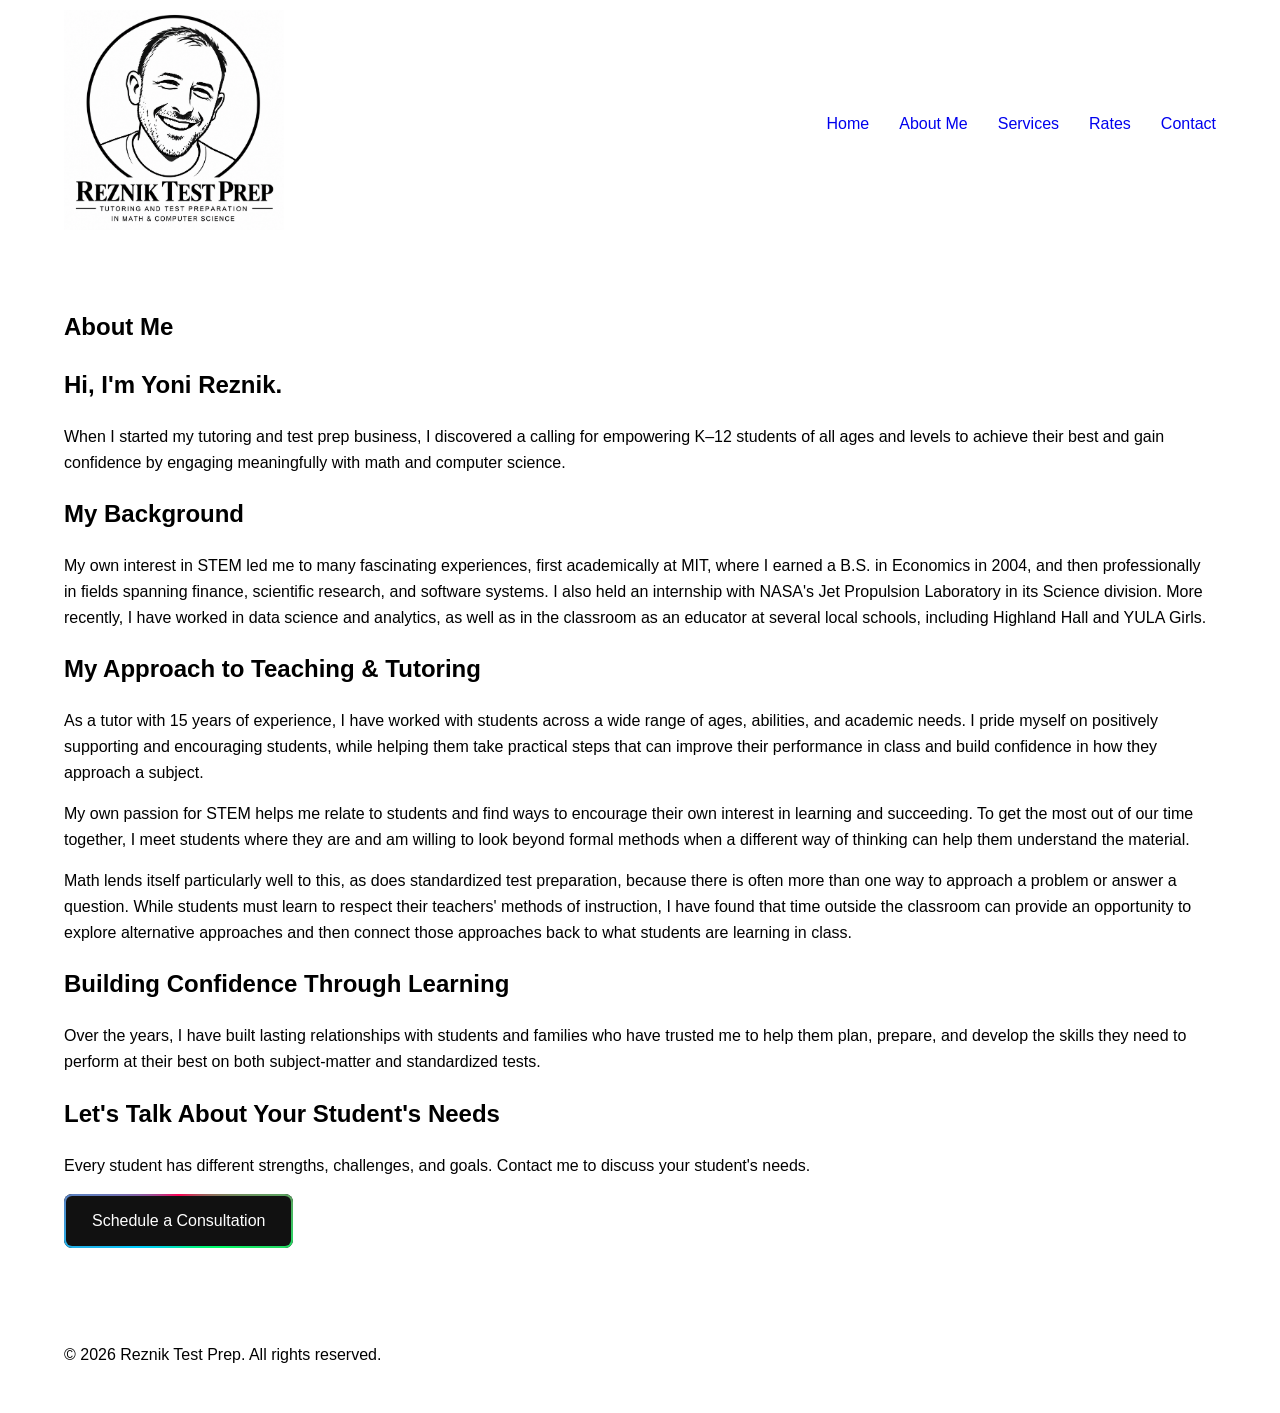
==== htdocs/about.html @ 9da37dc7 "Initial website" ====
<!DOCTYPE html>
<html lang="en">
<head>
    <meta charset="UTF-8">
    <meta name="viewport" content="width=device-width, initial-scale=1.0">

    <title>About Me | Reznik Test Prep</title>

    <link rel="stylesheet" href="css/style.css">
</head>

<body>

    <header>
        <div class="container">

            <div class="logo">
                <a href="index.html">
                    <img src="images/RTPlogo.png"
                         alt="Reznik Test Prep logo"
                         width="220"
                         height="220">
                </a>
            </div>

            <nav>
                <a href="index.html">Home</a>
                <a href="about.html">About Me</a>
                <a href="index.html#services">Services</a>
                <a href="index.html#rates">Rates</a>
                <a href="contact.html">Contact</a>
            </nav>

        </div>
    </header>


    <main>

        <section class="about">
            <div class="container">

                <h1>About Me</h1>

                <h2>Hi, I'm Yoni Reznik.</h2>

                <p>
                    When I started my tutoring and test prep business, I discovered a calling for empowering K–12 students of all ages and levels to achieve their best and gain confidence by engaging meaningfully with math and computer science.                
                </p>


                <h2>My Background</h2>

                <p>
                    My own interest in STEM led me to many fascinating experiences, first academically at MIT, where I earned a B.S. in Economics in 2004, and then professionally in fields spanning finance, scientific research, and software systems. I also held an internship with NASA's Jet Propulsion Laboratory in its Science division. More recently, I have worked in data science and analytics, as well as in the classroom as an educator at several local schools, including Highland Hall and YULA Girls.                
                </p>


                <h2>My Approach to Teaching & Tutoring</h2>

                <p>
                    As a tutor with 15 years of experience, I have worked with students across a wide range of ages, abilities, and academic needs. I pride myself on positively supporting and encouraging students, while helping them take practical steps that can improve their performance in class and build confidence in how they approach a subject.
                </p>
                <p>
                    My own passion for STEM helps me relate to students and find ways to encourage their own interest in learning and succeeding. To get the most out of our time together, I meet students where they are and am willing to look beyond formal methods when a different way of thinking can help them understand the material.
                </p>
                <p>
                    Math lends itself particularly well to this, as does standardized test preparation, because there is often more than one way to approach a problem or answer a question. While students must learn to respect their teachers' methods of instruction, I have found that time outside the classroom can provide an opportunity to explore alternative approaches and then connect those approaches back to what students are learning in class.
                </p>


                <h2>Building Confidence Through Learning</h2>

                <p>
                    Over the years, I have built lasting relationships with students and families who have trusted me to help them plan, prepare, and develop the skills they need to perform at their best on both subject-matter and standardized tests.                
                </p>


                <div class="about-cta">

                    <h2>Let's Talk About Your Student's Needs</h2>

                    <p>
                        Every student has different strengths, challenges,
                        and goals. Contact me to discuss your student's needs.
                    </p>

                    <a href="contact.html" class="glow-btn">
                        <span>Schedule a Consultation</span>
                    </a>

                </div>

            </div>
        </section>

    </main>


    <footer>
        <div class="container">
            <p>&copy; 2026 Reznik Test Prep. All rights reserved.</p>
        </div>
    </footer>

</body>
</html>
---- htdocs/css/style.css ----
/* ---------- General ---------- */

* {
    box-sizing:border-box;
}

body {
    margin: 0;
    font-family: Arial, sans-serif;
    line-height: 1.6;
}

.container {
    width: 90%;
    max-width: 1200px;
    margin: 0 auto;
}


/* ---------- Header ---------- */

header {
    padding: 10px 0;
}

header .container {
    display: flex;
    justify-content: space-between;
    align-items:center;
}

nav {
    display: flex;
    gap: 30px;
}

nav a {
    text-decoration:none;
}


/* ---------- Sections ---------- */

section {
    padding: 40px 0;
}

.hero {
    min-height: 200px;
    display: flex;
    align-items: center;
    text-align: center;
    font-size:xx-large;
}


.hero img {
    display: block;
    max-width: 100%;
    width: 500px;
    height: auto;
    margin: 0 auto;
}

.section-label {
    padding: 0px 0;
}

.services {
    text-align: center;
    padding: 0px 0;
}

.services h3 {
    margin-top: 45px;
    margin-bottom: 0px;
}

.services p {
    margin-top: 0;
    margin-bottom: 0px;
}

/* ---------- Button ---------- */

.button {
    display: inline-block;
    padding: 12px 24px;
    text-decoration: none;
}

.glow-btn {
    display: inline-block;
    padding: 12px 24px;
    text-decoration: none;
    position: relative;
    padding: 14px 28px;
    color: #fff;
    background: #000;
    border: none;
    border-radius: 8px;
    overflow: hidden; /* Clips the rotating element outside the button boundaries */
    cursor: pointer;
  }
  
  /* Ensure the button text stays on top */
  .glow-btn span {
    position: relative;
    z-index: 2;
  }
  
  /* The rotating colorful strip */
  .glow-btn::before {
    content: '';
    position: absolute;
    top: -50%; left: -50%; width: 200%; height: 200%;
    background: conic-gradient(#ff0055, #00ff66, #00ccff, #ff0055);
    animation: rotateBorder 4s linear infinite;
    z-index: 1;
  }
  
  /* Mask to cover the center, leaving only the edge exposed */
  .glow-btn::after {
    content: '';
    position: absolute;
    inset: 2px; /* Controls border thickness */
    background: #111;
    border-radius: 6px;
    z-index: 1;
  }
  
  @keyframes rotateBorder {
    0% { transform: rotate(0deg); }
    100% { transform: rotate(360deg); }
  }
  
  .morph-btn {
    padding: 12px 24px;
    font-size: 16px;
    font-family: monospace;
    color: #00b4d8;
    background-color: #e0f7fa;
    border: 2px solid #00b4d8;
    border-radius: 4px;
    cursor: pointer;
    transition: all 0.4s ease; /* Smoothly transitions the border changes */
  }
  
  .morph-btn:hover {
    border: 2px dashed #00b4d8;
    border-radius: 24px; /* Flattens or heavily rounds corners */
    background-color: #b2ebf2;
    transform: translateY(-2px); /* Slight lift */
  }

  /* Cloud container */
  
  .cloud-container {
    /* Responsive Width Constraints */
    width: 100%;
    max-width: 1000px; /* Limits maximum size on large screens */
    margin: 12px auto; /* Generous top margin for the cloud bumps */
    position:relative;
    background: #ECEFF1; /* Cloud base color */
    padding: 15px;
    border-radius: 100px;
    text-align: center;
    z-index: 1; /* Keeps text above pseudo-elements if needed */
  }
  
  .cloud-container h3 {
      margin-top: 0;
  }
   
  .cloud-container-leftalign {
  display: flex;
  flex-direction: row;       /* Places items side-by-side */
  align-items: center;       /* Vertically centers the list and button */
  justify-content:space-around; /* Pushes list to the left, button to the right */
  gap: 30px;                 /* Puts a clean gap between the list and button */
  flex-wrap: wrap;           /* Wraps gracefully if the screen gets too narrow */
}

/* Optional: Ensures the button wrapper doesn't have default paragraph margins interfering */
.cloud-container-leftalign .btn-wrapper {
  margin: 0;
}


/* Mobile Responsive adjustment */
/* ---------- Mobile ---------- */

@media (max-width: 768px) {

    header .container {
        flex-direction: column;
        gap: 15px;
        text-align: center;
    }

    nav {
        gap: 15px;
        flex-wrap: wrap;
        justify-content: center;
    }

    .rate-options {
        grid-template-columns: 1fr;
        gap: 20px;
    }
}

@media (max-width: 600px) {

    .hero {
        font-size: 1.5rem;
    }

    .cloud-container {
        border-radius: 30px;
        padding: 20px;
    }

}

/* ---------- Rates Cards ---------- */

  .rate-options {
      display: grid;
      grid-template-columns: repeat(3, 1fr);
      gap: 30px;
      margin-top: 40px;
  }
  
  .rate {
      padding: 30px;
      border: 1px solid #ddd;
      border-radius: 8px;
      text-align: center;
  }
  
  .rate h3 {
      margin-top: 0;
      margin-bottom: 15px;
  }
  
  .rate .price {
      font-size: 1.5rem;
      font-weight: bold;
      margin: 10px 0 20px;
  }
  
  .rate p:last-child {
      margin-bottom: 0;
  }
  
  .location {
      text-align: center;
      margin-top: 35px;
  }
  
  
  /* ---------- Mobile ---------- */
  
  @media (max-width: 768px) {
      .rate-options {
          grid-template-columns: 1fr;
          gap: 20px;
      }
  }

/* ---------- Footer ---------- */

footer {
    padding: 30px 0;
}

/* ---------- Contact Form ---------- */

.contact-form {
    max-width: 700px;
    margin: 40px auto 0;
}

.form-group {
    margin-bottom: 25px;
}

.form-group label,
.form-group legend {
    display: block;
    font-weight: bold;
    margin-bottom: 8px;
}

.form-group input,
.form-group select,
.form-group textarea {
    width: 100%;
    padding: 12px;
    font-family: inherit;
    font-size: 1rem;
    border: 1px solid #ccc;
    border-radius: 4px;
}

.form-group textarea {
    resize: vertical;
}

.form-group input:focus,
.form-group select:focus,
.form-group textarea:focus {
    outline: none;
    border-color: #00b4d8;
}

.form-group fieldset {
    border: none;
    padding: 0;
}

.radio-option {
    display: block;
    font-weight: normal !important;
    margin-bottom: 10px;
}

.radio-option input {
    width: auto;
    margin-right: 8px;
}

.contact-direct {
    max-width: 700px;
    margin: 60px auto 0;
    text-align: center;
}

.contact-direct h2 {
    margin-bottom: 20px;
}
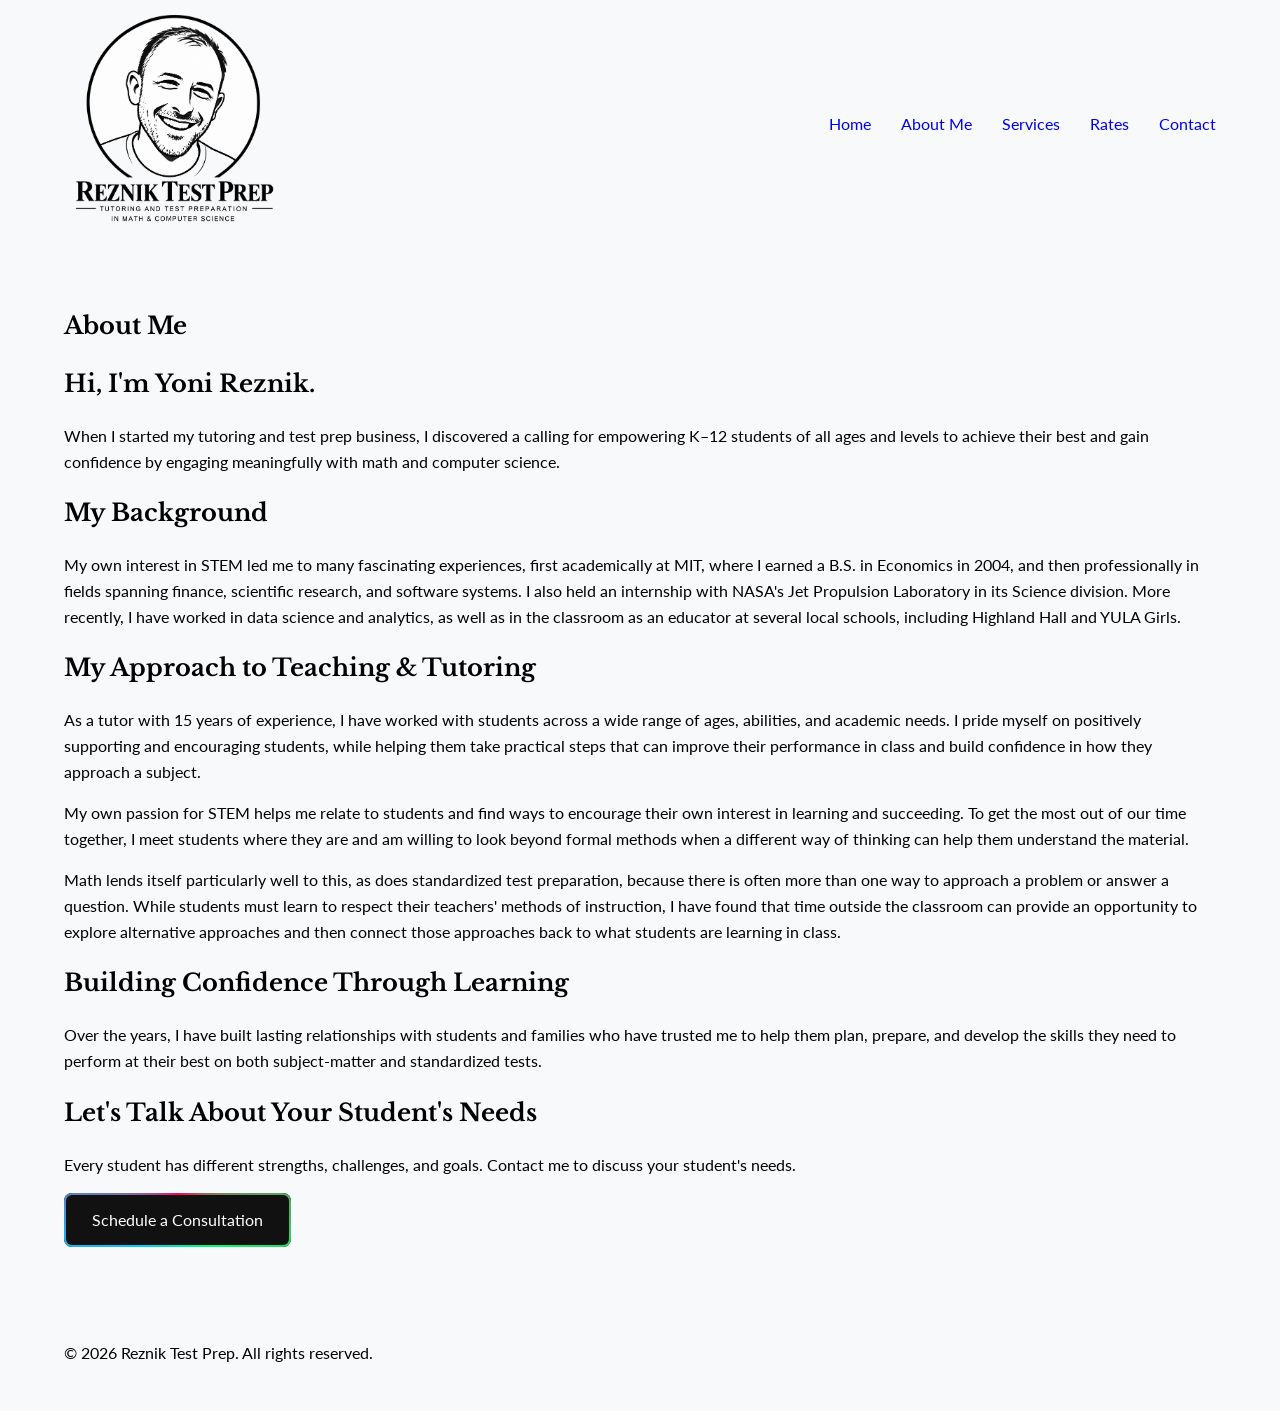
==== commit 27e21c91: "Added fonts to the site and transparent logo" ====
--- a/htdocs/about.html
+++ b/htdocs/about.html
@@ -7,6 +7,9 @@
     <title>About Me | Reznik Test Prep</title>
 
     <link rel="stylesheet" href="css/style.css">
+    <link rel="preconnect" href="https://fonts.googleapis.com">
+    <link rel="preconnect" href="https://fonts.gstatic.com" crossorigin>
+    <link href="https://fonts.googleapis.com/css2?family=Lato:wght@400;700&family=Libre+Baskerville:wght@400;700&display=swap" rel="stylesheet">
 </head>
 
 <body>
@@ -16,7 +19,7 @@
 
             <div class="logo">
                 <a href="index.html">
-                    <img src="images/RTPlogo.png"
+                    <img src="images/transparent_RTPlogo.png"
                          alt="Reznik Test Prep logo"
                          width="220"
                          height="220">
--- a/htdocs/css/style.css
+++ b/htdocs/css/style.css
@@ -4,10 +4,21 @@
     box-sizing:border-box;
 }
 
+
+h1, h2, h3 {
+    font-family: "Libre Baskerville", serif;
+    /* font-family: "Lora", serif; */
+    /* font-family: "Merriweather", serif; */
+}
+
 body {
     margin: 0;
-    font-family: Arial, sans-serif;
+    /* font-family: "Source Sans 3", sans-serif; */
+    /* font-family: "Inter", sans-serif; */
+    font-family: "Lato", sans-serif;
+    /* font-family: Arial, sans-serif; */
     line-height: 1.6;
+    background-color: #F7F9FA;
 }
 
 .container {
@@ -51,6 +62,9 @@
     align-items: center;
     text-align: center;
     font-size:xx-large;
+    /* font-family: "Lora", serif; */
+    font-family: "Libre Baskerville", serif;
+    /* font-family: "Merriweather", serif; */
 }
 
 
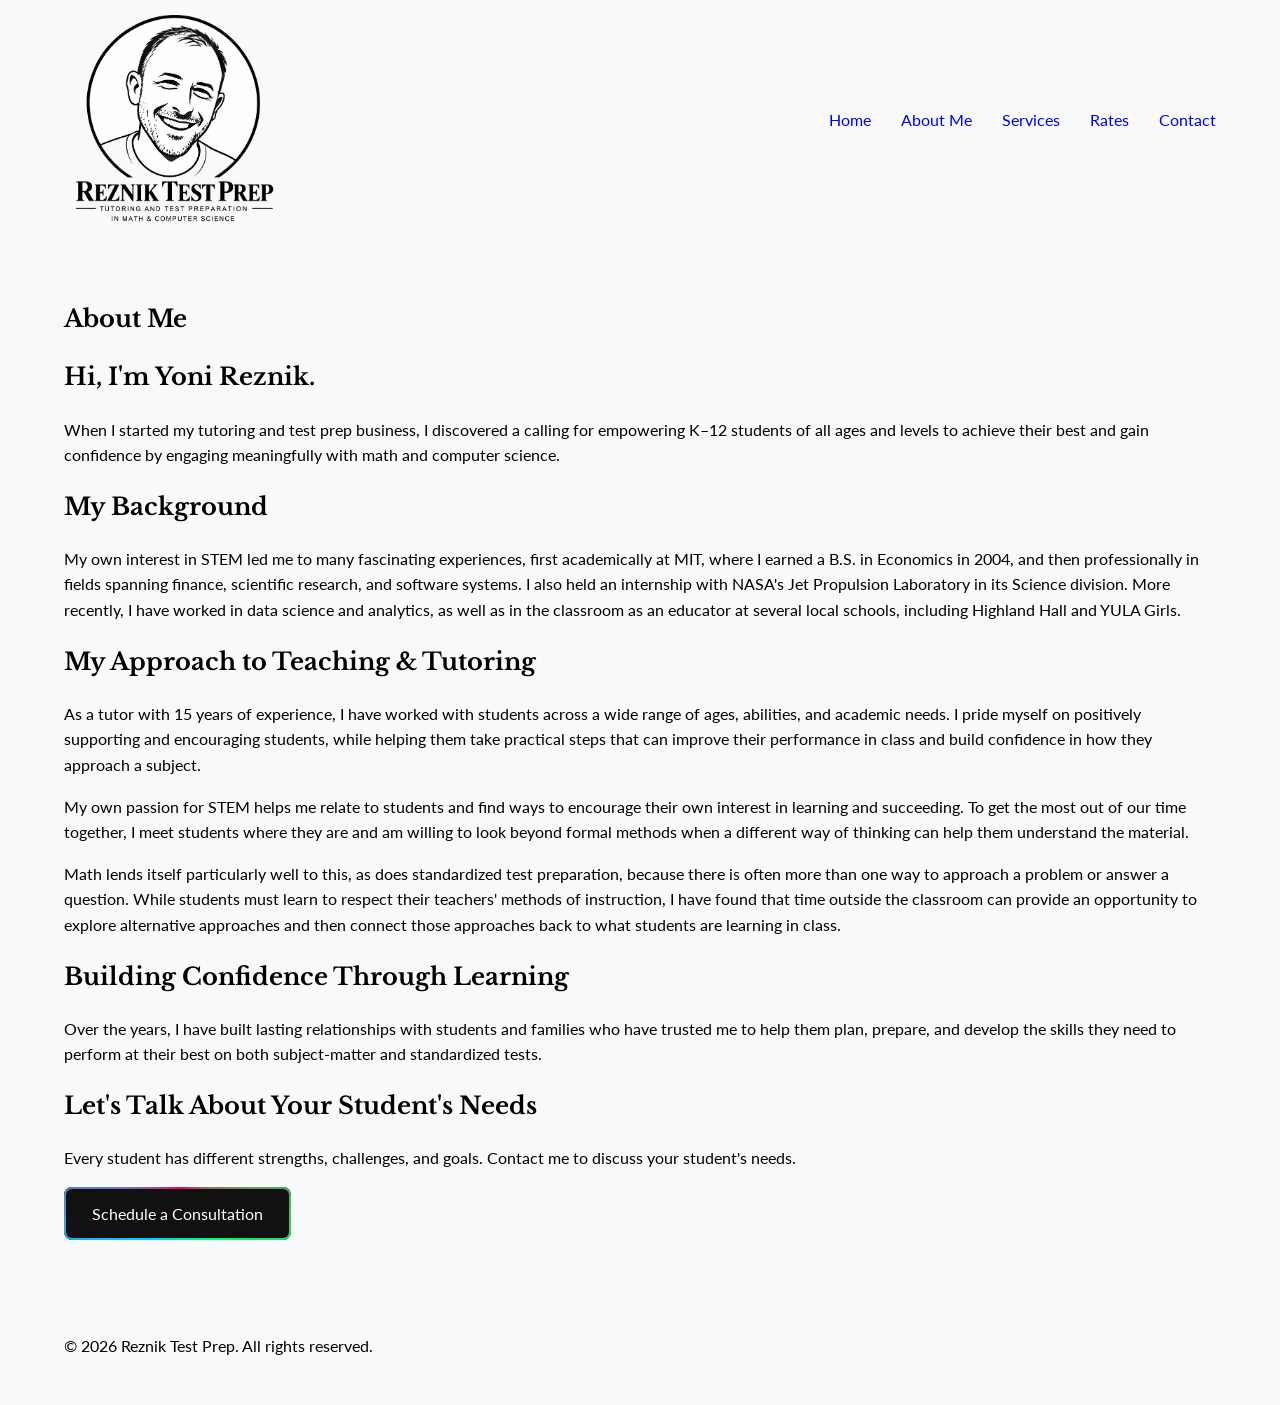
==== commit 1cce3f54: "Logo style changes" ====
--- a/htdocs/about.html
+++ b/htdocs/about.html
@@ -6,7 +6,8 @@
 
     <title>About Me | Reznik Test Prep</title>
 
-    <link rel="stylesheet" href="css/style.css">
+    <link rel="stylesheet" href="css/style.css?v=3">
+
     <link rel="preconnect" href="https://fonts.googleapis.com">
     <link rel="preconnect" href="https://fonts.gstatic.com" crossorigin>
     <link href="https://fonts.googleapis.com/css2?family=Lato:wght@400;700&family=Libre+Baskerville:wght@400;700&display=swap" rel="stylesheet">
@@ -18,13 +19,16 @@
         <div class="container">
 
             <div class="logo">
-                <a href="index.html">
-                    <img src="images/transparent_RTPlogo.png"
-                         alt="Reznik Test Prep logo"
-                         width="220"
-                         height="220">
-                </a>
+                <img src="images/transparent_RTPlogo.png"
+                     alt="Reznik Test Prep logo"
+                     id="logoImage">
             </div>
+            
+            <div id="logoModal" class="logo-modal">
+                <span class="logo-modal-close">&times;</span>
+                <img src="images/RTPlogo.png"
+                     alt="Reznik Test Prep logo enlarged">
+            </div>            
 
             <nav>
                 <a href="index.html">Home</a>
@@ -106,5 +110,25 @@
         </div>
     </footer>
 
+    <script>
+        const logoImage = document.getElementById("logoImage");
+        const logoModal = document.getElementById("logoModal");
+        const logoClose = document.querySelector(".logo-modal-close");
+        
+        logoImage.addEventListener("click", function() {
+            logoModal.style.display = "flex";
+        });
+        
+        logoClose.addEventListener("click", function() {
+            logoModal.style.display = "none";
+        });
+        
+        logoModal.addEventListener("click", function(event) {
+            if (event.target === logoModal) {
+                logoModal.style.display = "none";
+            }
+        });
+        </script>
+
 </body>
 </html>
--- a/htdocs/css/style.css
+++ b/htdocs/css/style.css
@@ -40,6 +40,43 @@
     align-items:center;
 }
 
+.logo img {
+    display: block;
+    width: 220px;
+    height: auto;
+    cursor: pointer;
+}
+
+/* Logo popup */
+.logo-modal {
+    display: none;
+    position: fixed;
+    z-index: 1000;
+    inset: 0;
+    background: rgba(0, 0, 0, 0.7);
+    align-items: center;
+    justify-content: center;
+    padding: 20px;
+}
+
+.logo-modal img {
+    width: 500px;
+    max-width: 90%;
+    height: auto;
+    max-height: 90vh;
+    background: white;
+}
+
+.logo-modal-close {
+    position: absolute;
+    top: 20px;
+    right: 30px;
+    color: white;
+    font-size: 40px;
+    font-weight: bold;
+    cursor: pointer;
+}
+
 nav {
     display: flex;
     gap: 30px;
@@ -47,6 +84,12 @@
 
 nav a {
     text-decoration:none;
+}
+
+@media (max-width: 768px) {
+    .logo img {
+        width: 90px;
+    }
 }
 
 
@@ -61,10 +104,7 @@
     display: flex;
     align-items: center;
     text-align: center;
-    font-size:xx-large;
-    /* font-family: "Lora", serif; */
-    font-family: "Libre Baskerville", serif;
-    /* font-family: "Merriweather", serif; */
+    font-size:large;
 }
 
 
@@ -74,6 +114,21 @@
     width: 500px;
     height: auto;
     margin: 0 auto;
+}
+
+.hero h1 {
+    font-family: "Libre Baskerville", serif;
+    font-size: 2.2rem;
+    line-height: 1.25;
+}
+
+.hero p {
+    font-family: "Lato", sans-serif;
+    font-size: 1.15rem;
+    line-height: 1.6;
+    font-weight: 400;
+    max-width: 750px;
+    margin: 20px auto 0;
 }
 
 .section-label {
@@ -353,4 +408,24 @@
 
 .contact-direct h2 {
     margin-bottom: 20px;
+}
+
+.hero {
+    background: #ffffff;
+}
+
+.services {
+    background: #f5f8fa;
+}
+
+.credentials {
+    background: #ffffff;
+}
+
+.approach {
+    background: #f5f8fa;
+}
+
+.rates {
+    background: #ffffff;
 }
